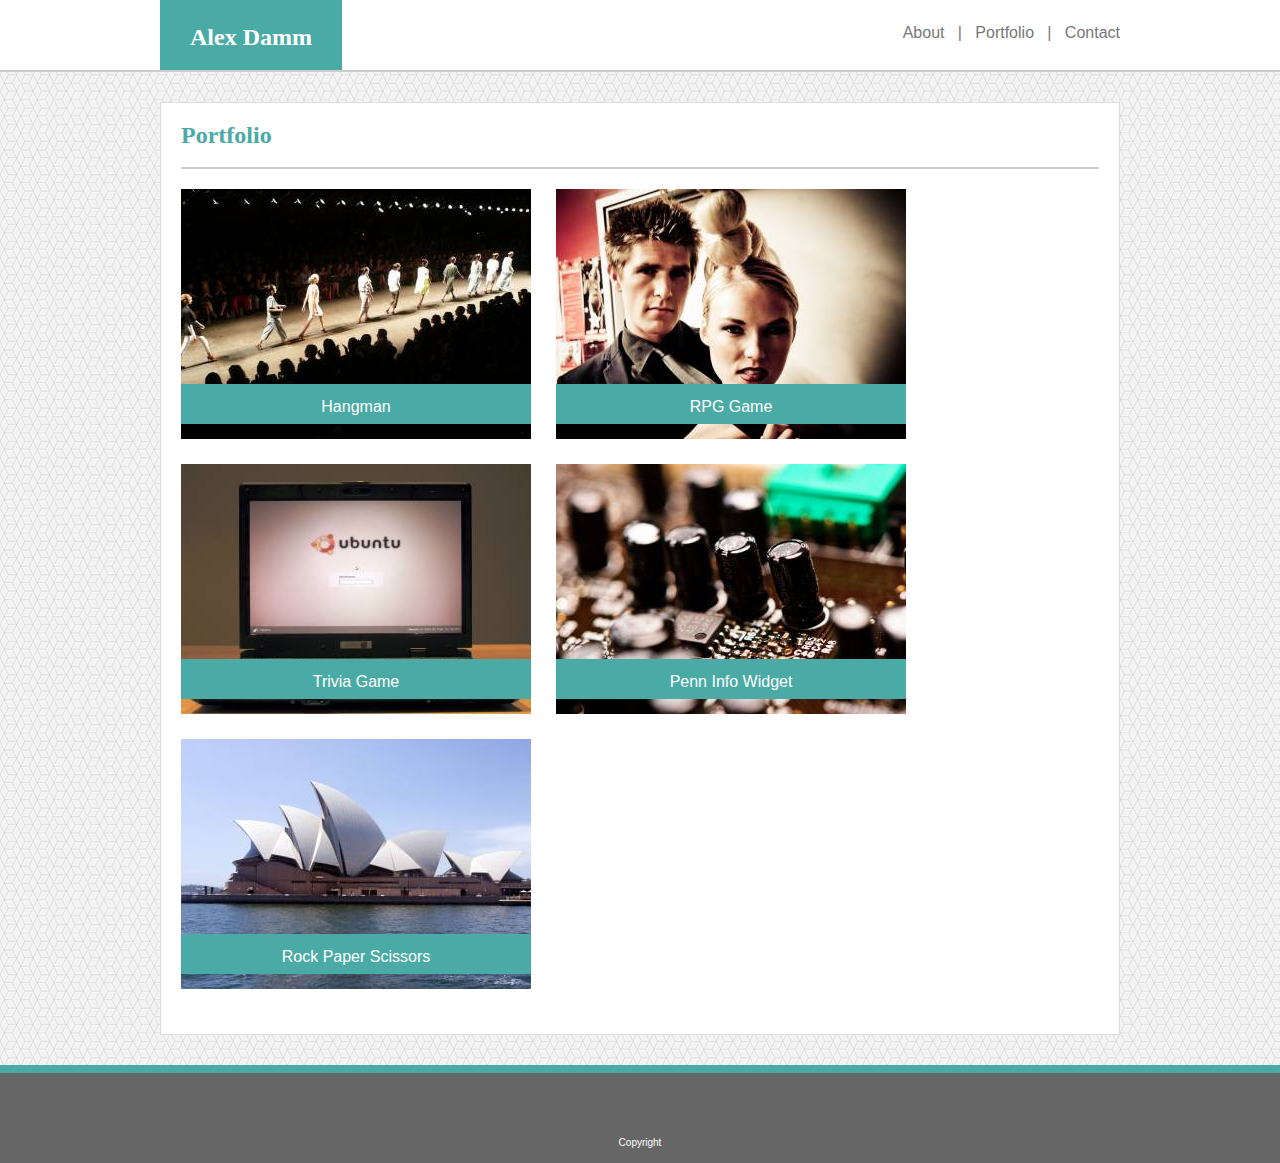
==== portfolio.html @ 0d6c4c67 "updates for mobile responsiveness" ====
<!DOCTYPE html>
<html lang="en-us">

<head>
  <meta charset="UTF-8">
  <meta name="viewport" content="width=device-width, initial-scale=1">

  <title>Alex Damm Portfolio</title>
  <link rel="stylesheet" type="text/css" href="assets/css/reset.css">
  <link rel="stylesheet" type="text/css" href="assets/css/style.css">
</head>

<body>

    <header>
        
        <div class="header-content">
            
            <div class="name-box">
                <h2>Alex Damm</h2>
            </div>

            <div class="right-nav">
                <a href="index.html">About</a> &nbsp | &nbsp
                <a href="portfolio.html">Portfolio</a> &nbsp | &nbsp
                <a href="contact.html">Contact</a>
            </div>

        </div>

    </header>

    <div class="content-container">

        <div class="main-content">

            <div class="content-header">
                <h2 class="content-title">Portfolio</h2>
            </div>
        
            <div class="portfolio-item">
                <img src="assets/images/portfolio-img1.jpeg"> 
                <div class="image-label">
                    Hangman
                </div>
            </div>

            <div class="portfolio-item">
                <img src="assets/images/portfolio-img2.jpeg"> 
                <div class="image-label">
                    RPG Game
                </div>
            </div>

            <div class="portfolio-item">
                <img src="assets/images/portfolio-img3.jpeg"> 
                <div class="image-label">
                    Trivia Game
                </div>
            </div>

            <div class="portfolio-item">
                <img src="assets/images/portfolio-img4.jpeg"> 
                <div class="image-label">
                    Penn Info Widget
                </div>
            </div>

            <div class="portfolio-item">
                <img src="assets/images/portfolio-img5.jpeg"> 
                <div class="image-label">
                    Rock Paper Scissors
                </div>
            </div>

        </div>

    </div>

    <footer>
        <p id="footer-text">Copyright</p>
    </footer>

</body>

</html>
---- assets/css/style.css ----
body {
    background-image: url("../images/qbkls.png");
}

header {
    height: 70px;
    margin: 0;
    padding: 0;
    background-color: #ffffff;
    border-bottom: 2px solid #cccccc;
}

.header-content {
    margin: 0 auto; 
    width: 960px;
    height: 100%;
}

.name-box {
    background-color: #4aaaa5;
    color: white;
    height: 100%;
    float: left;
    text-align: center;
    padding-left: 30px;
    padding-right: 30px;
    font-family: 'Georgia', Times, Times New Roman, serif;
    font-size: 24px;
    font-weight: 700;
}

.right-nav {
    float: right;
    height: 100%;
    color: #777777;
    padding-top: 25px;
    font-family: 'Arial', 'Helvetica Neue', Helvetica, sans-serif;
}

.content-container {
    margin: 0 auto; 
    width: 960px;
    margin-top: 30px;
    margin-bottom: 30px;
}

.main-content {
    background-color: #ffffff;
    border: 1px solid #dddddd;
    padding-bottom: 20px;
    padding-left: 20px;
    padding-right: 20px;
    overflow: hidden;
}

.content-header {
    border-bottom: 2px solid #cccccc;
    margin-bottom: 20px;
}

.content-title {
    font-family: 'Georgia', Times, Times New Roman, serif;
    font-size: 24px;
    font-weight: 700;
    color: #4aaaa5;
    padding-top: 20px;
    padding-bottom: 20px;
}

p {
    color: #777777;
    font-family: 'Arial', 'Helvetica Neue', Helvetica, sans-serif;
}

#bio-pic {
    float: left;
    margin-right: 10px;
    margin-bottom: 10px;
    width: 150px;
    height: 200px;
}

#bio-text {
    line-height: 25px;
}

h2 {
    padding-top: 25px;
}

a {
    color: #777777;
    font-family: 'Arial', 'Helvetica Neue', Helvetica, sans-serif;
    text-decoration: none;
}

input {
    width: 100%;
    margin-bottom: 15px;
    margin-top: 5px;
    height: 25px;
}

.button {
    background-color: #4aaaa5;
    color: white;
    width: 100px;
    height: 35px;
    font-size: 11pt;
}

#message-input {
    height: 150px;
}

footer {
    background-color: #666666;
    height: 50px;
    margin: 0;
    padding: 0;
    border-top: 3px solid #4aaaa5;
    text-align: center;
}

#footer-text {
    margin-top: 35px;
    color: white;
    font-size: 10px;
    font-family: 'Arial', 'Helvetica Neue', Helvetica, sans-serif;
}

.portfolio-item {
    position: relative;
    float: left;
    margin-right: 25px;
    margin-bottom: 25px;
    width: 350px;
    height: 250px;
}

.image-label {
    position: absolute;
    bottom: 15px;
    background-color: #4aaaa5;
    color: white;
    height: 25px;
    width: 350px;
    font-size: 16px;
    font-family: 'Arial', 'Helvetica Neue', Helvetica, sans-serif;
    text-align: center;
    padding-top: 15px;
}

footer {
    padding: 30px 0;
    clear: both;
    font-size: 12px;
    color: #ffffff;
    color: #cccccc;
    text-align: center;
    background: #666666;
    border-top: 8px solid #4aaaa5;
    height: 30px;
  }

  @media screen and (max-width: 980px) {
    .header-content {
        width: 90%;
        float: left;
    }

    .content-container {
        width: 70%;
        float: left;
    }

    .portfolio-item {
        position: relative;
        float: left;
        margin-right: 25px;
        margin-bottom: 25px;
        width: 200px;
        height: 150px;
    }

    img {
        width: 100%;
        height: 100%;
    }

    .image-label {
        position: absolute;
        bottom: 15px;
        background-color: #4aaaa5;
        color: white;
        height: 15px;
        width: 100%;
        font-size: 10pt;
        font-family: 'Arial', 'Helvetica Neue', Helvetica, sans-serif;
        text-align: center;
        padding-bottom: 5px;
    }
  }

  @media screen and (max-width: 768px) {  
    .header-content {
        width: 90%;
        margin-left: 30px;
    }

    .content-container {
        width: 90%;
        margin-left: 30px;
    }

    .portfolio-item {
        position: relative;
        float: left;
        margin-right: 25px;
        margin-bottom: 25px;
        width: 200px;
        height: 150px;
    }

    img {
        width: 100%;
        height: 100%;
    }

    .image-label {
        position: absolute;
        bottom: 15px;
        background-color: #4aaaa5;
        color: white;
        height: 15px;
        width: 100%;
        font-size: 10pt;
        font-family: 'Arial', 'Helvetica Neue', Helvetica, sans-serif;
        text-align: center;
        padding-bottom: 5px;
    }

  @media screen and (max-width: 640px) {
    header {
        height: 100%;
    }

    .header-content {
        width: 100%;
        margin-left: 0px;
    }

    .name-box {
        width: 100%;
        padding: 0px;
    }

    .main-content {
        margin-left: 35px;
    }

    .right-nav {
        width: 100%;
        background: white;
        text-align: center;
        padding-top: 15px;
        padding-bottom: 15px;
        margin-bottom: 10px;
    }

    .content-container {
        width: 90%;
        margin-left: 0;
    }

    h2 {
        padding-top: 15px;
        padding-bottom: 15px;
    }

    .portfolio-item {
        height: 250px;
        width: 100%;
    }

    img {
        width: 100%;
        height: 100%;
    }

    #bio-pic {
        width: 100%;
        height: 350px;
    }
  }
  
  }
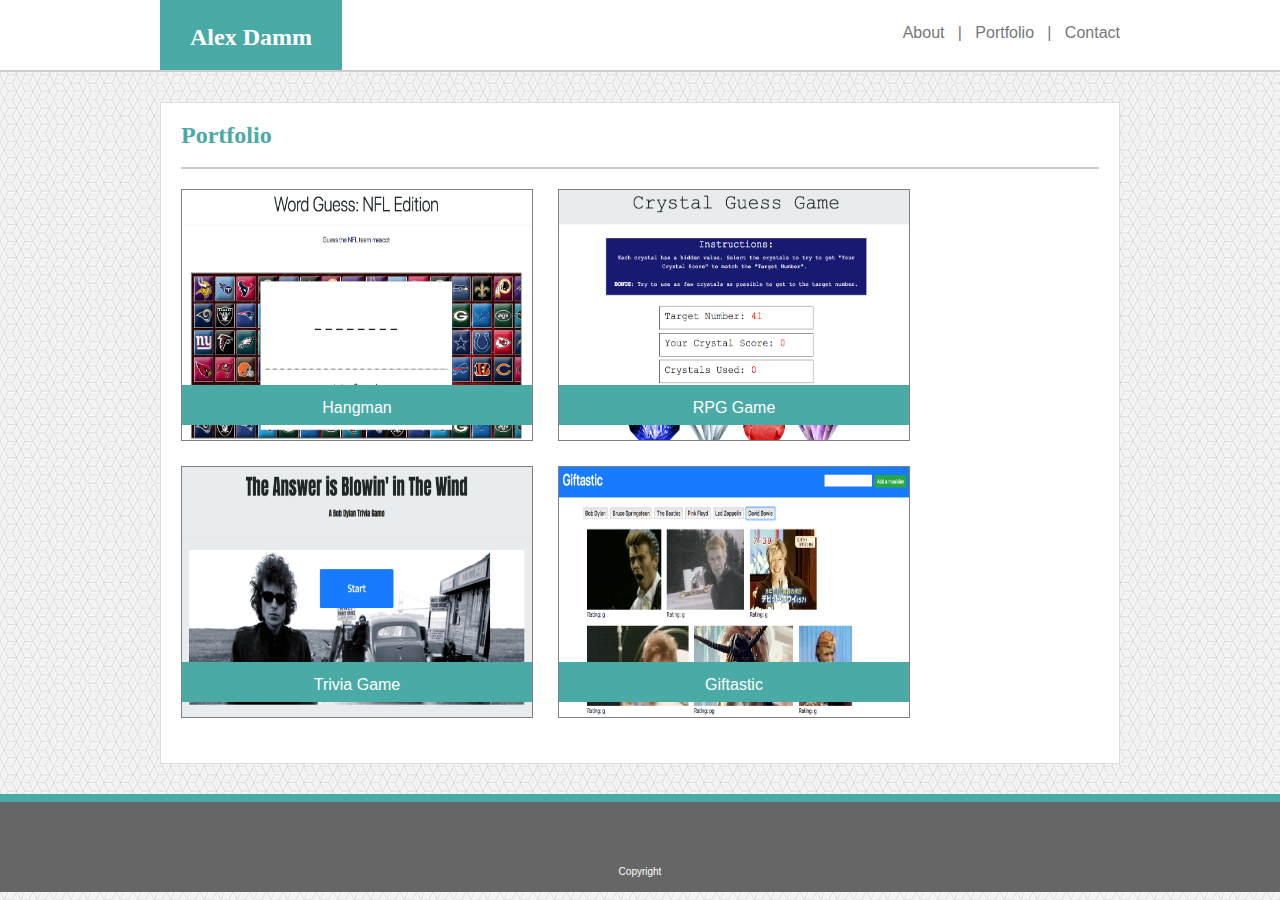
==== commit 1975bf03: "added new projects to the portfolio page" ====
--- a/portfolio.html
+++ b/portfolio.html
@@ -39,38 +39,39 @@
             </div>
         
             <div class="portfolio-item">
-                <img src="assets/images/portfolio-img1.jpeg"> 
+                <a href="https://dammalex3.github.io/Word-Guess-Game/" target="_blank">
+                <img src="assets/images/hangman-game.png" class="portfolio-image"> 
                 <div class="image-label">
                     Hangman
                 </div>
+                </a>
             </div>
 
             <div class="portfolio-item">
-                <img src="assets/images/portfolio-img2.jpeg"> 
+                <a href="https://dammalex3.github.io/unit-4-game/" target="_blank">
+                <img src="assets/images/rpg-game.png" class="portfolio-image"> 
                 <div class="image-label">
                     RPG Game
                 </div>
+                </a>
             </div>
 
             <div class="portfolio-item">
-                <img src="assets/images/portfolio-img3.jpeg"> 
+                <a href="https://dammalex3.github.io/TriviaGame/" target="_blank">
+                <img src="assets/images/trivia-game.png" class="portfolio-image"> 
                 <div class="image-label">
                     Trivia Game
                 </div>
+                </a>
             </div>
 
             <div class="portfolio-item">
-                <img src="assets/images/portfolio-img4.jpeg"> 
+                <a href="https://dammalex3.github.io/week6-giftastic/" target="_blank">
+                <img src="assets/images/giftastic.png" class="portfolio-image"> 
                 <div class="image-label">
-                    Penn Info Widget
+                    Giftastic
                 </div>
-            </div>
-
-            <div class="portfolio-item">
-                <img src="assets/images/portfolio-img5.jpeg"> 
-                <div class="image-label">
-                    Rock Paper Scissors
-                </div>
+                </a>
             </div>
 
         </div>
--- a/assets/css/style.css
+++ b/assets/css/style.css
@@ -9,6 +9,13 @@
     background-color: #ffffff;
     border-bottom: 2px solid #cccccc;
 }
+
+.container {
+    width: 100%;
+    max-width: 960px;
+    margin: 0 auto;
+    clear: both;
+  }
 
 .header-content {
     margin: 0 auto; 
@@ -136,6 +143,7 @@
     margin-bottom: 25px;
     width: 350px;
     height: 250px;
+    border: 1px solid grey;
 }
 
 .image-label {
@@ -163,6 +171,11 @@
     height: 30px;
   }
 
+  .portfolio-image {
+      height: 100%;
+      width: 100%;
+  }
+
   @media screen and (max-width: 980px) {
     .header-content {
         width: 90%;
@@ -240,6 +253,13 @@
         padding-bottom: 5px;
     }
 
+    .container {
+        width: 100%;
+        max-width: 960px;
+        margin: 0 auto;
+        clear: both;
+      }
+
   @media screen and (max-width: 640px) {
     header {
         height: 100%;
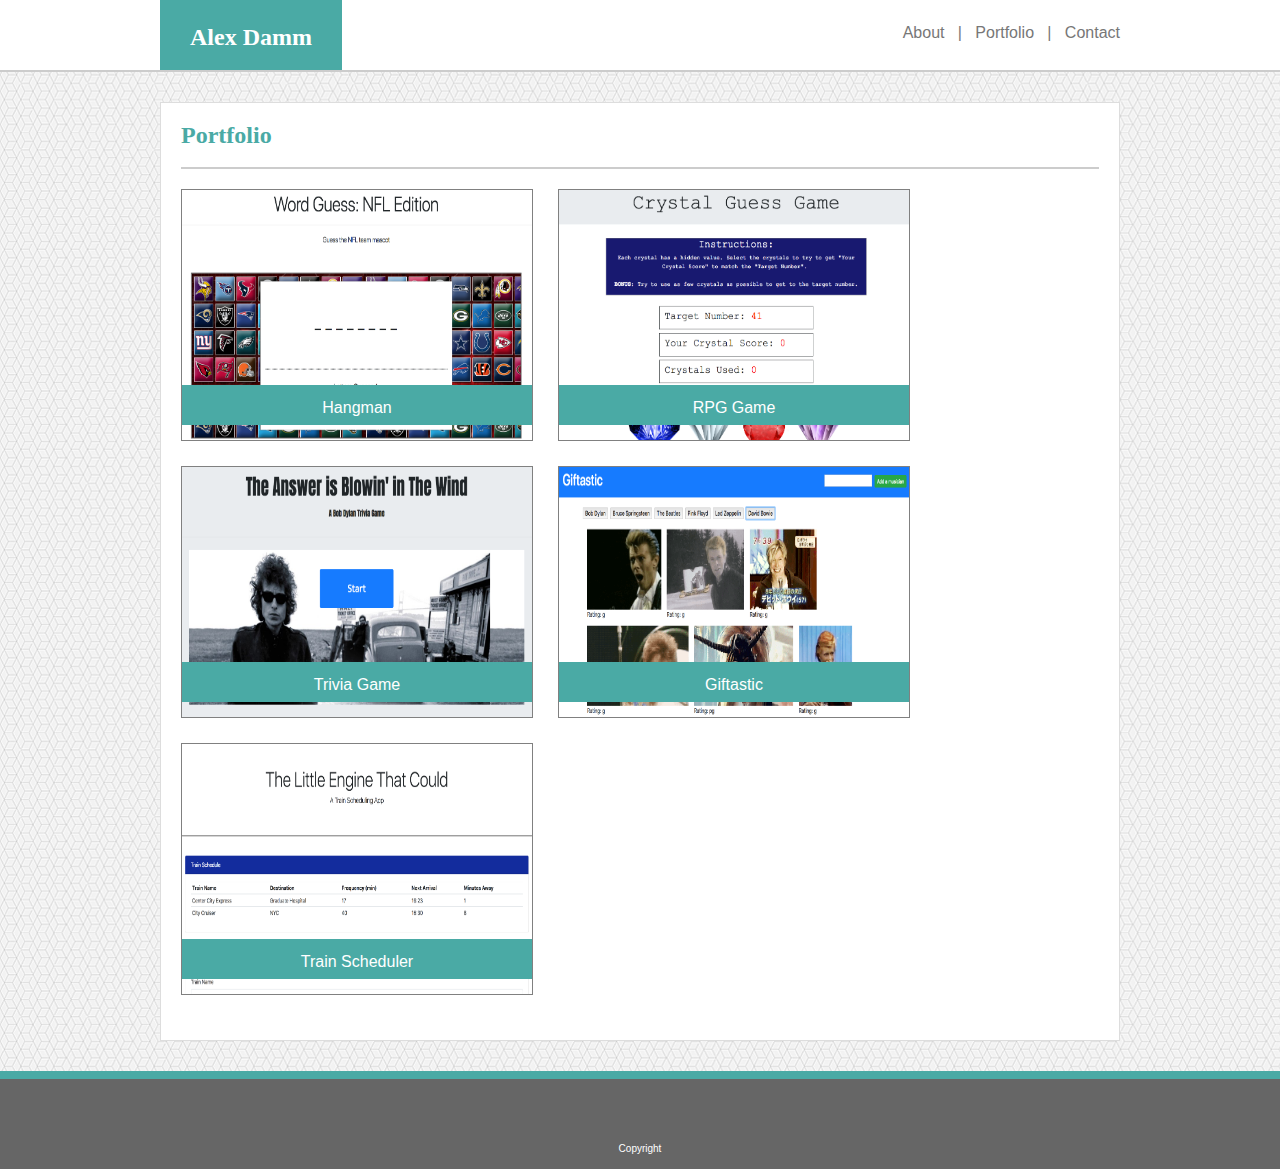
==== commit 85d9e0ac: "added train schedule project to portfolio page" ====
--- a/portfolio.html
+++ b/portfolio.html
@@ -74,6 +74,15 @@
                 </a>
             </div>
 
+            <div class="portfolio-item">
+                <a href="https://dammalex3.github.io/week6-giftastic/" target="_blank">
+                <img src="assets/images/train-scheduler.png" class="portfolio-image"> 
+                <div class="image-label">
+                    Train Scheduler
+                </div>
+                </a>
+            </div>
+
         </div>
 
     </div>
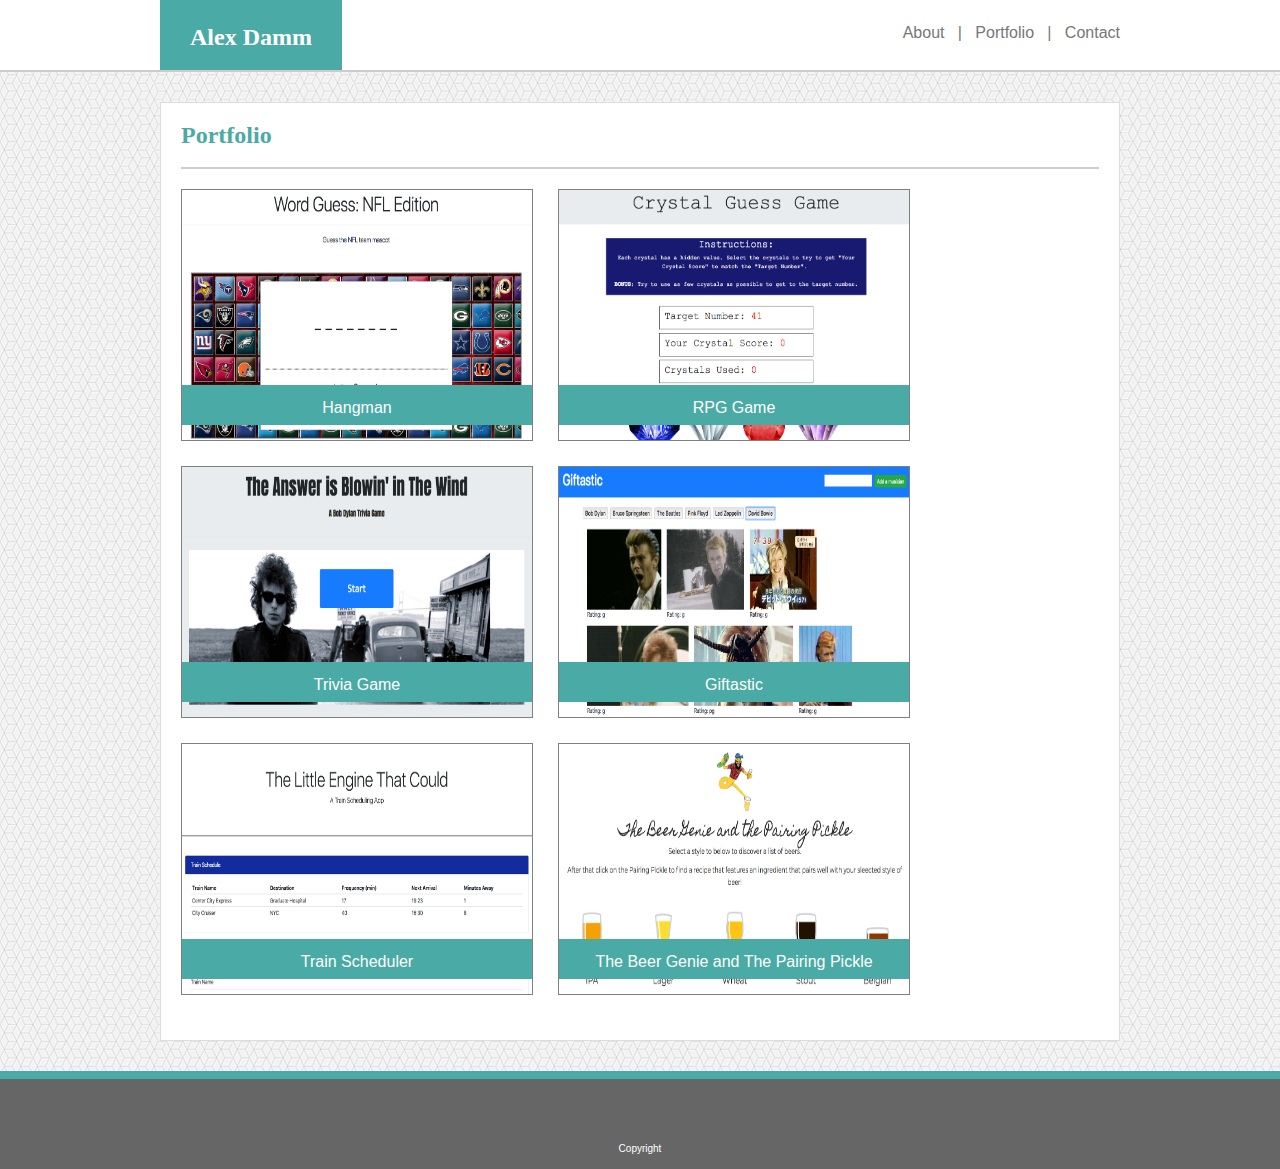
==== commit 068cf121: "added project 1 to portfolio page" ====
--- a/portfolio.html
+++ b/portfolio.html
@@ -75,10 +75,19 @@
             </div>
 
             <div class="portfolio-item">
-                <a href="https://dammalex3.github.io/week6-giftastic/" target="_blank">
+                <a href="https://dammalex3.github.io/train-scheduler/" target="_blank">
                 <img src="assets/images/train-scheduler.png" class="portfolio-image"> 
                 <div class="image-label">
                     Train Scheduler
+                </div>
+                </a>
+            </div>
+
+            <div class="portfolio-item">
+                <a href="https://dammalex3.github.io/beer-genie/" target="_blank">
+                <img src="assets/images/beer-genie.png" class="portfolio-image"> 
+                <div class="image-label">
+                    The Beer Genie and The Pairing Pickle
                 </div>
                 </a>
             </div>
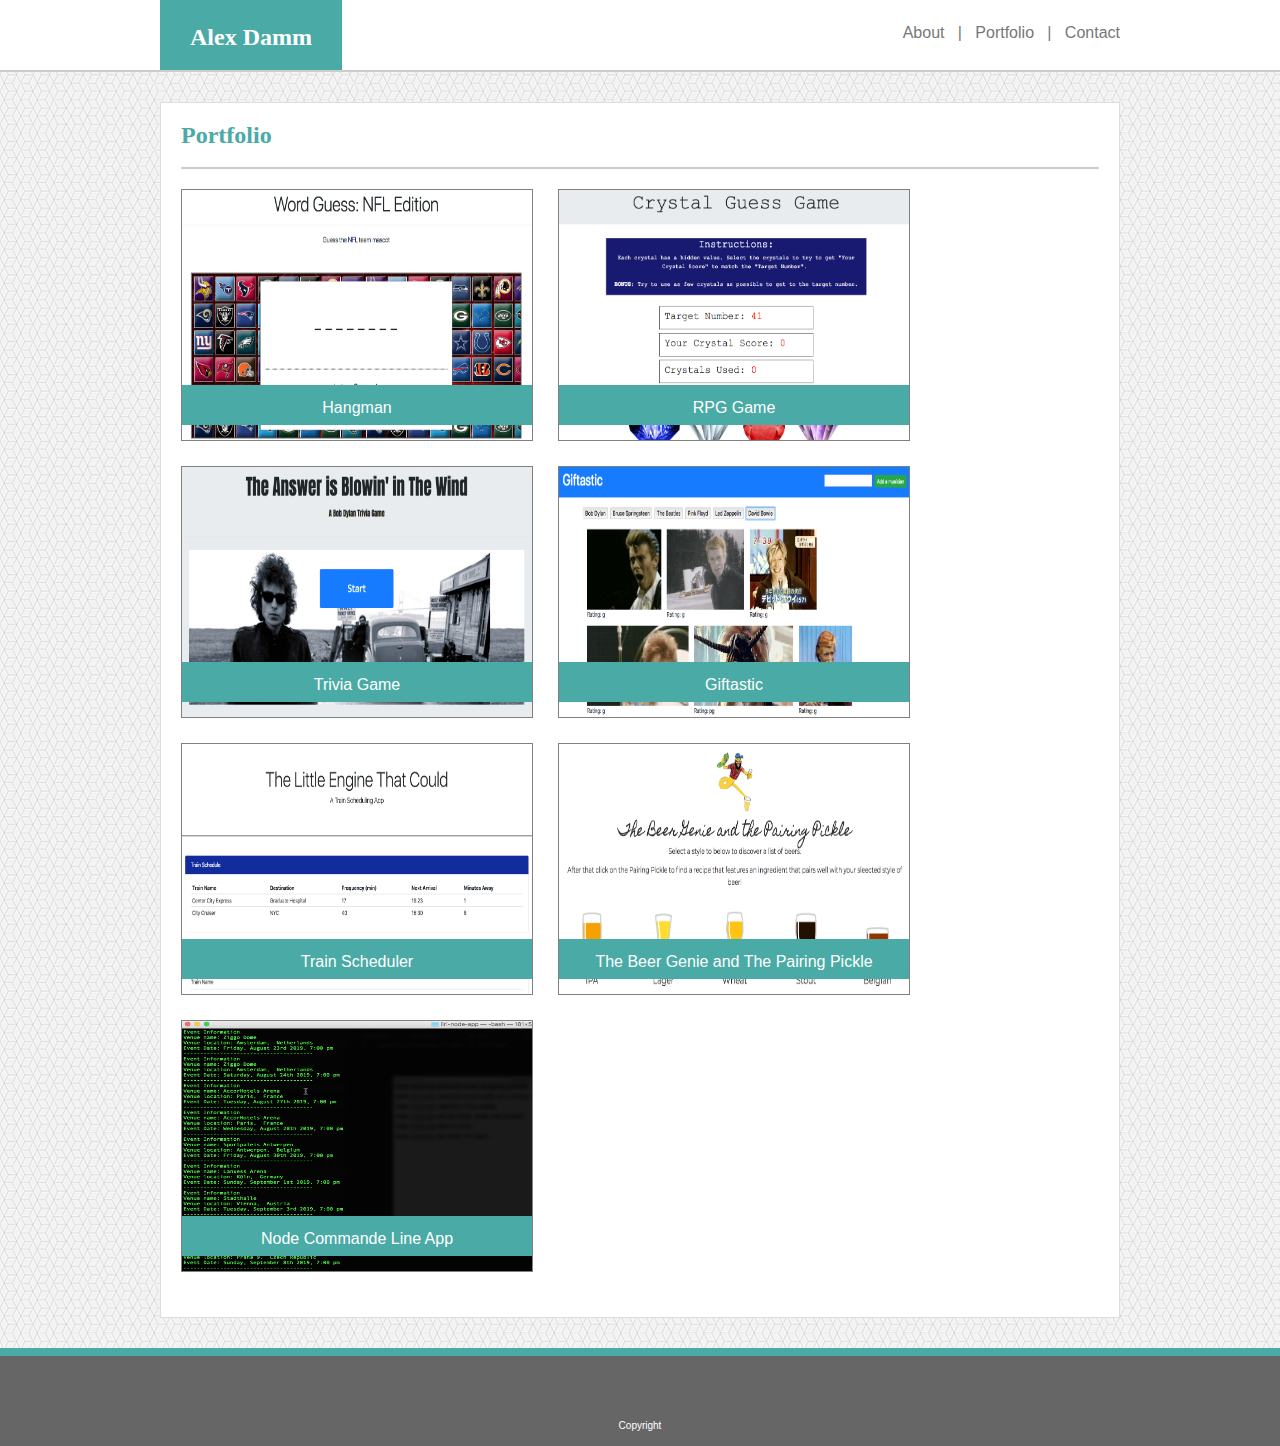
==== commit 587a6340: "updated portfolio page with node app" ====
--- a/portfolio.html
+++ b/portfolio.html
@@ -92,6 +92,15 @@
                 </a>
             </div>
 
+            <div class="portfolio-item">
+                <a href="https://github.com/dammalex3/liri-node-app/" target="_blank">
+                <img src="assets/images/liri-node.png" class="portfolio-image"> 
+                <div class="image-label">
+                    Node Commande Line App
+                </div>
+                </a>
+            </div>
+
         </div>
 
     </div>
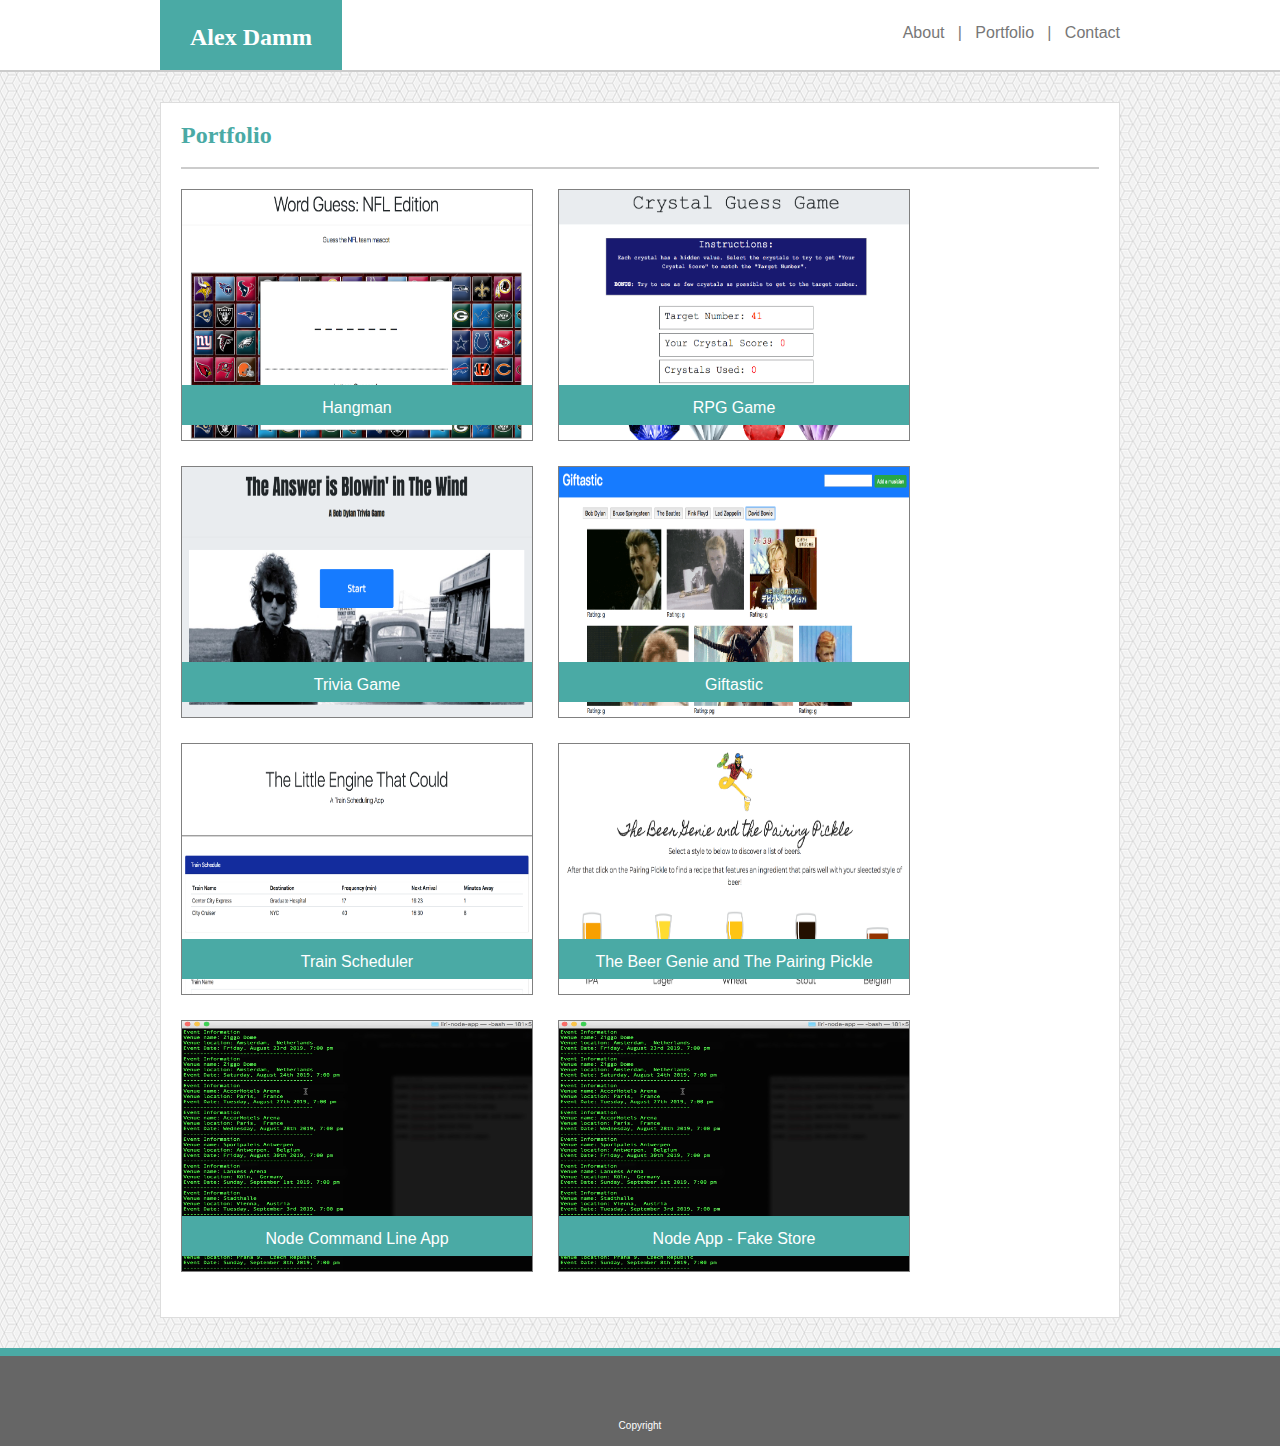
==== commit 486a475c: "added week 12 homework to portfolio page" ====
--- a/portfolio.html
+++ b/portfolio.html
@@ -96,7 +96,17 @@
                 <a href="https://github.com/dammalex3/liri-node-app/" target="_blank">
                 <img src="assets/images/liri-node.png" class="portfolio-image"> 
                 <div class="image-label">
-                    Node Commande Line App
+                    Node Command Line App
+                </div>
+                </a>
+            </div>
+
+
+            <div class="portfolio-item">
+                <a href="https://github.com/dammalex3/bamazon" target="_blank">
+                <img src="assets/images/liri-node.png" class="portfolio-image"> 
+                <div class="image-label">
+                    Node App - Fake Store
                 </div>
                 </a>
             </div>
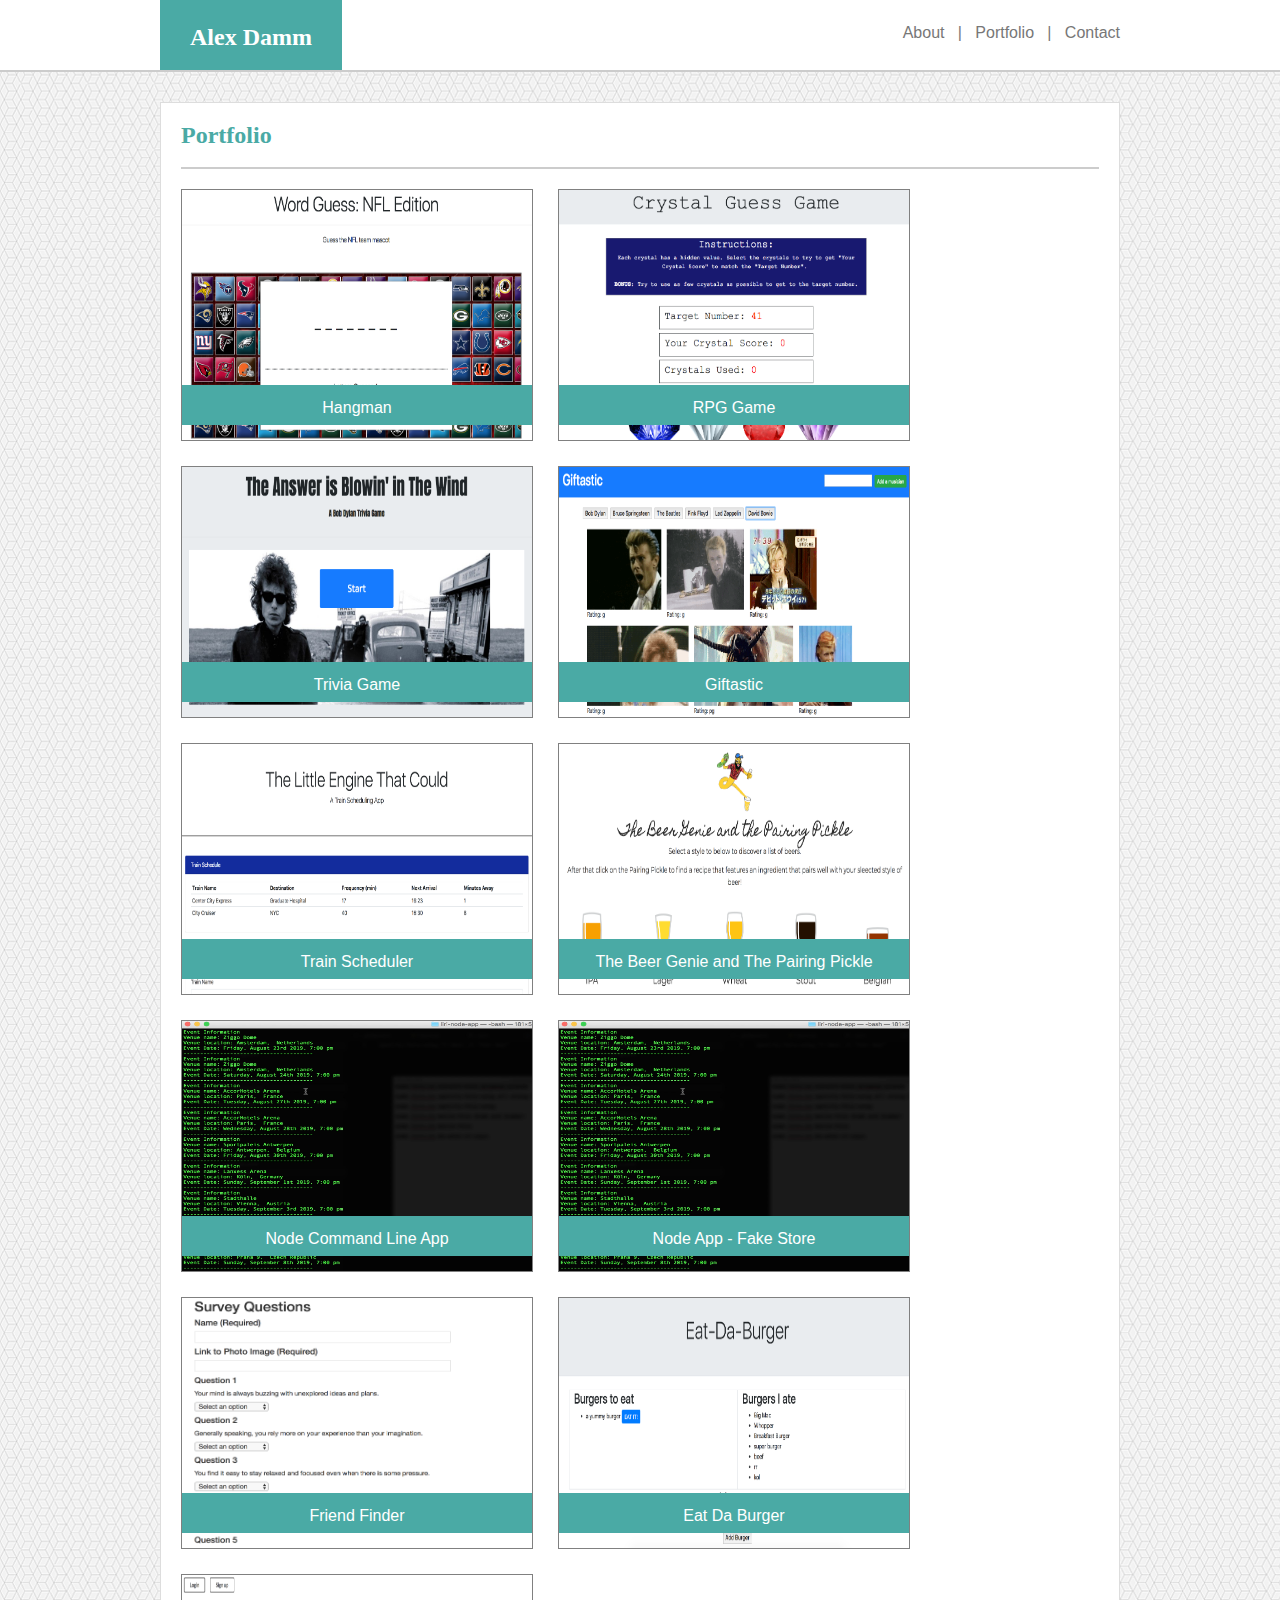
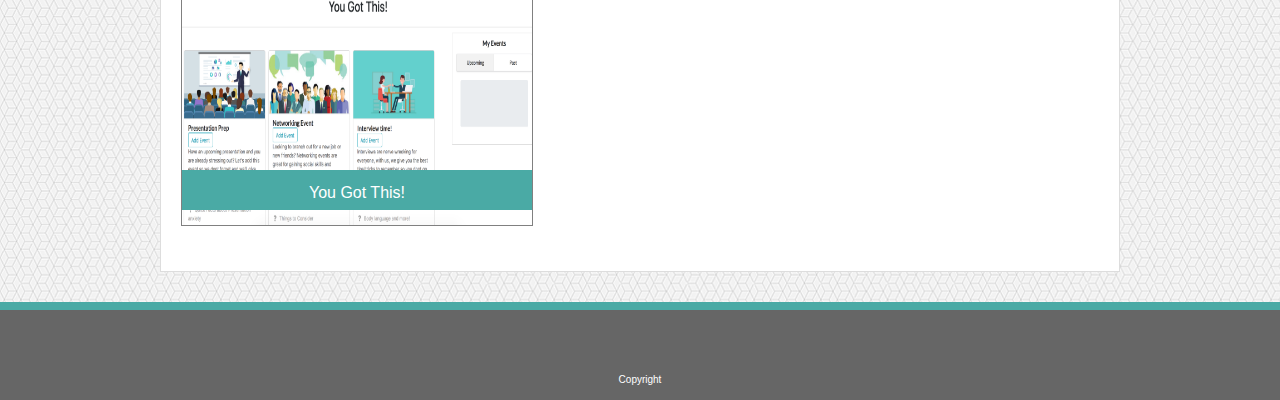
==== commit a4417dc9: "added to portfolio page" ====
--- a/portfolio.html
+++ b/portfolio.html
@@ -111,6 +111,33 @@
                 </a>
             </div>
 
+            <div class="portfolio-item">
+                <a href="https://morning-journey-20000.herokuapp.com/" target="_blank">
+                <img src="assets/images/friend-finder.png" class="portfolio-image"> 
+                <div class="image-label">
+                    Friend Finder
+                </div>
+                </a>
+            </div>
+
+            <div class="portfolio-item">
+                <a href="https://shrouded-meadow-43449.herokuapp.com/" target="_blank">
+                <img src="assets/images/burger.png" class="portfolio-image"> 
+                <div class="image-label">
+                    Eat Da Burger
+                </div>
+                </a>
+            </div>
+
+            <div class="portfolio-item">
+                <a href="https://you-got-this.herokuapp.com/" target="_blank">
+                <img src="assets/images/you-got-this.png" class="portfolio-image"> 
+                <div class="image-label">
+                    You Got This!
+                </div>
+                </a>
+            </div>
+
         </div>
 
     </div>
